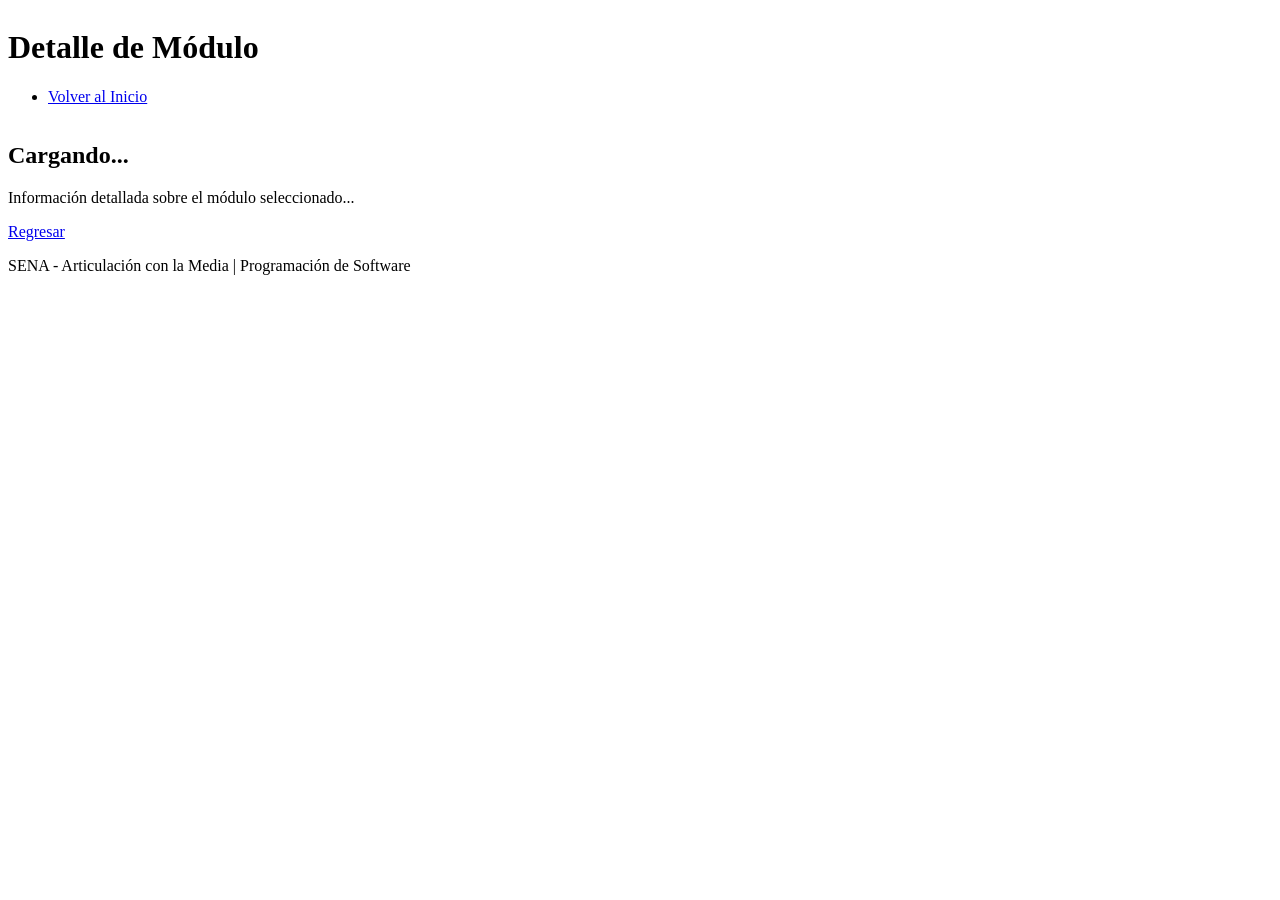
==== detalle.html @ 6ebe4859 "Add detalle.html for module detail page" ====
<!DOCTYPE html>
<html lang="es">

<head>

    <meta charset="UTF-8">

    <meta name="viewport" content="width=device-width, initial-scale=1.0">

    <title>Detalle del Módulo</title>

    <link rel="stylesheet" href="estilo.css">

</head>

<body style="display: flex; flex-direction: column;">

    <header>

        <h1>Detalle de Módulo</h1>

        <nav>

            <ul class="nav-menu">

                <li>
                    <a href="principal.html">
                        Volver al Inicio
                    </a>
                </li>

            </ul>

        </nav>

    </header>


    <div class="detalle-container">

        <h2 id="tituloDetalle">
            Cargando...
        </h2>

        <p id="textoDetalle">
            Información detallada sobre el módulo seleccionado...
        </p>

        <a href="principal.html" class="btn-volver">
            Regresar
        </a>

    </div>


    <footer>

        <p>
            SENA - Articulación con la Media |
            Programación de Software
        </p>

    </footer>


    <script src="script.js"></script>

</body>
</html>
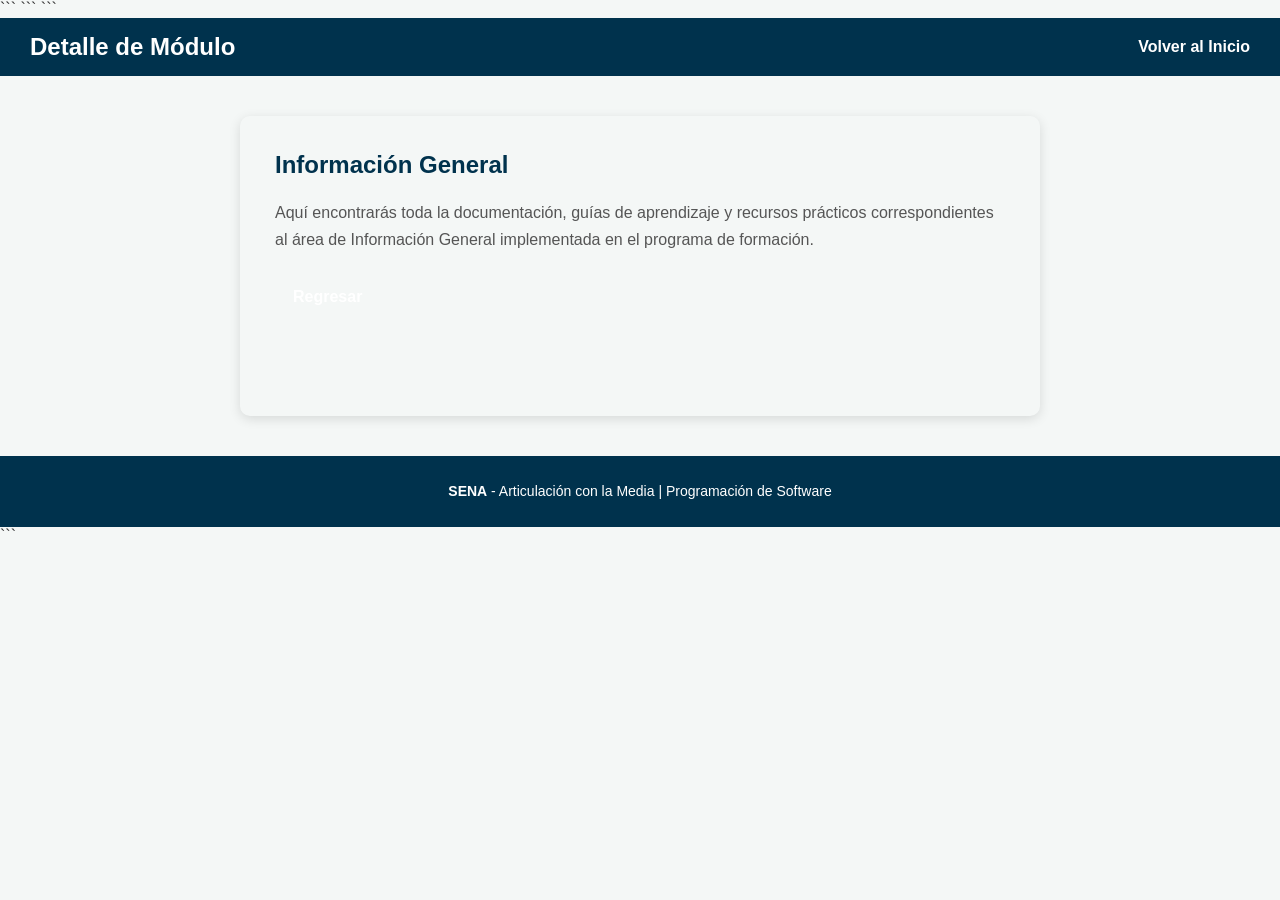
==== commit 27e88e13: "Refactor detalle.html for improved structure and links" ====
--- a/detalle.html
+++ b/detalle.html
@@ -1,69 +1,91 @@
 <!DOCTYPE html>
+
 <html lang="es">
 
 <head>
-
     <meta charset="UTF-8">
-
     <meta name="viewport" content="width=device-width, initial-scale=1.0">
 
-    <title>Detalle del Módulo</title>
+```
+<title>Detalle del Módulo</title>
 
-    <link rel="stylesheet" href="estilo.css">
+<link rel="stylesheet" href="./estilo.css">
+```
 
 </head>
 
-<body style="display: flex; flex-direction: column;">
+<body>
 
-    <header>
+```
+<!-- ==============================
+     ENCABEZADO
+=============================== -->
 
-        <h1>Detalle de Módulo</h1>
+<header>
 
-        <nav>
+    <h1>Detalle de Módulo</h1>
 
-            <ul class="nav-menu">
+    <nav>
+        <ul class="nav-menu">
 
-                <li>
-                    <a href="principal.html">
-                        Volver al Inicio
-                    </a>
-                </li>
+            <li>
+                <a href="./principal.html">
+                    Volver al Inicio
+                </a>
+            </li>
 
-            </ul>
+        </ul>
+    </nav>
 
-        </nav>
-
-    </header>
+</header>
 
 
-    <div class="detalle-container">
+<!-- ==============================
+     CONTENIDO DEL MÓDULO
+=============================== -->
 
-        <h2 id="tituloDetalle">
-            Cargando...
-        </h2>
+<main class="detalle-container">
 
-        <p id="textoDetalle">
-            Información detallada sobre el módulo seleccionado...
-        </p>
+    <h2 id="tituloDetalle">
+        Cargando...
+    </h2>
 
-        <a href="principal.html" class="btn-volver">
-            Regresar
-        </a>
+    <p id="textoDetalle">
+        Información detallada sobre el módulo seleccionado...
+    </p>
 
-    </div>
+    <a
+        href="./principal.html"
+        class="btn-volver">
+
+        Regresar
+
+    </a>
+
+</main>
 
 
-    <footer>
+<!-- ==============================
+     PIE DE PÁGINA
+=============================== -->
 
-        <p>
-            SENA - Articulación con la Media |
-            Programación de Software
-        </p>
+<footer>
 
-    </footer>
+    <p>
+        <strong>SENA</strong> - Articulación con la Media |
+        Programación de Software
+    </p>
+
+</footer>
 
 
-    <script src="script.js"></script>
+<!-- ==============================
+     JAVASCRIPT
+=============================== -->
+
+<script src="./script.js"></script>
+```
 
 </body>
+
 </html>
--- a/estilo.css
+++ b/estilo.css
@@ -0,0 +1,408 @@
+/* ==========================================
+CONFIGURACIÓN GENERAL
+========================================== */
+
+* {
+  margin: 0;
+  padding: 0;
+  box-sizing: border-box;
+  }
+
+html {
+scroll-behavior: smooth;
+}
+
+body {
+font-family: "Segoe UI", Tahoma, Geneva, Verdana, sans-serif;
+background-color: #f4f7f6;
+color: #333;
+min-height: 100vh;
+}
+
+/* ==========================================
+LOGIN - index.html
+========================================== */
+
+.login-container {
+min-height: 100vh;
+display: flex;
+justify-content: center;
+align-items: center;
+padding: 20px;
+background: linear-gradient(
+135deg,
+#39A900 0%,
+#00324D 100%
+);
+}
+
+.login-box {
+width: 100%;
+max-width: 400px;
+padding: 40px;
+background-color: #ffffff;
+border-radius: 12px;
+box-shadow: 0 8px 25px rgba(0, 0, 0, 0.25);
+text-align: center;
+}
+
+.login-box h1 {
+margin-bottom: 25px;
+color: #00324D;
+font-size: 28px;
+}
+
+/* ==========================================
+CAMPOS DEL LOGIN
+========================================== */
+
+.input-group {
+margin-bottom: 18px;
+text-align: left;
+}
+
+.input-group label {
+display: block;
+margin-bottom: 7px;
+color: #444;
+font-size: 14px;
+font-weight: 600;
+}
+
+.input-group input {
+width: 100%;
+padding: 12px;
+border: 1px solid #ccc;
+border-radius: 6px;
+background-color: #fff;
+color: #333;
+font-size: 16px;
+outline: none;
+transition: border-color 0.3s, box-shadow 0.3s;
+}
+
+.input-group input:focus {
+border-color: #39A900;
+box-shadow: 0 0 0 3px rgba(57, 169, 0, 0.15);
+}
+
+/* ==========================================
+BOTÓN DE LOGIN
+========================================== */
+
+.btn-login {
+width: 100%;
+padding: 12px;
+margin-top: 5px;
+border: none;
+border-radius: 6px;
+background-color: #39A900;
+color: #ffffff;
+font-size: 16px;
+font-weight: 600;
+cursor: pointer;
+transition: background-color 0.3s, transform 0.2s;
+}
+
+.btn-login:hover {
+background-color: #2e8600;
+}
+
+.btn-login:active {
+transform: scale(0.98);
+}
+
+/* ==========================================
+MENSAJE DE ERROR
+========================================== */
+
+.error-msg {
+display: none;
+margin-top: 12px;
+padding: 10px;
+border-radius: 5px;
+background-color: #ffe5e5;
+color: #c00000;
+font-size: 14px;
+}
+
+/* ==========================================
+ENCABEZADO - principal.html
+========================================== */
+
+header {
+width: 100%;
+padding: 15px 30px;
+display: flex;
+justify-content: space-between;
+align-items: center;
+background-color: #00324D;
+color: #ffffff;
+}
+
+header h1 {
+font-size: 24px;
+}
+
+/* ==========================================
+MENÚ DE NAVEGACIÓN
+========================================== */
+
+.nav-menu {
+display: flex;
+align-items: center;
+gap: 20px;
+list-style: none;
+}
+
+.nav-menu li a {
+color: #ffffff;
+text-decoration: none;
+font-weight: 600;
+transition: color 0.3s;
+}
+
+.nav-menu li a:hover {
+color: #39A900;
+}
+
+.nav-menu .cerrar-sesion {
+color: #ffcc00;
+}
+
+.nav-menu .cerrar-sesion:hover {
+color: #ffffff;
+}
+
+/* ==========================================
+CONTENIDO PRINCIPAL
+========================================== */
+
+.main-content {
+width: 100%;
+max-width: 1200px;
+margin: 0 auto;
+padding: 45px 20px;
+}
+
+.main-content h2 {
+margin-bottom: 30px;
+text-align: center;
+color: #00324D;
+font-size: 28px;
+}
+
+/* ==========================================
+TARJETAS
+========================================== */
+
+.grid-tarjetas {
+display: grid;
+grid-template-columns: repeat(4, 1fr);
+gap: 20px;
+}
+
+.tarjeta {
+min-height: 190px;
+padding: 30px 20px;
+display: flex;
+flex-direction: column;
+justify-content: center;
+align-items: center;
+
+```
+background-color: #ffffff;
+border-radius: 10px;
+
+box-shadow: 0 3px 10px rgba(0, 0, 0, 0.10);
+
+cursor: pointer;
+text-align: center;
+
+transition:
+    transform 0.3s ease,
+    box-shadow 0.3s ease;
+```
+
+}
+
+.tarjeta:hover {
+transform: translateY(-6px);
+box-shadow: 0 8px 20px rgba(0, 0, 0, 0.18);
+}
+
+.tarjeta:focus {
+outline: 3px solid rgba(57, 169, 0, 0.4);
+}
+
+.tarjeta h3 {
+margin-bottom: 12px;
+color: #00324D;
+font-size: 20px;
+}
+
+.tarjeta p {
+color: #666;
+font-size: 14px;
+line-height: 1.5;
+}
+
+/* ==========================================
+SECCIÓN CONTACTO
+========================================== */
+
+.contacto {
+width: 100%;
+padding: 40px 20px;
+background-color: #e9efed;
+text-align: center;
+}
+
+.contacto h2 {
+margin-bottom: 10px;
+color: #00324D;
+}
+
+.contacto p {
+color: #555;
+line-height: 1.6;
+}
+
+/* ==========================================
+FOOTER
+========================================== */
+
+footer {
+width: 100%;
+padding: 20px;
+background-color: #00324D;
+color: #ffffff;
+text-align: center;
+font-size: 14px;
+line-height: 1.8;
+}
+
+footer p {
+margin: 3px 0;
+}
+
+/* ==========================================
+PÁGINA DE DETALLE - detalle.html
+========================================== */
+
+.detalle-container {
+width: 100%;
+max-width: 800px;
+min-height: 300px;
+margin: 40px auto;
+padding: 35px;
+
+```
+background-color: #ffffff;
+border-radius: 10px;
+
+box-shadow: 0 3px 12px rgba(0, 0, 0, 0.12);
+```
+
+}
+
+.detalle-container h2 {
+margin-bottom: 20px;
+color: #00324D;
+}
+
+.detalle-container p {
+color: #555;
+font-size: 16px;
+line-height: 1.7;
+}
+
+/* ==========================================
+BOTÓN VOLVER
+========================================== */
+
+.btn-volver {
+display: inline-block;
+margin-top: 25px;
+padding: 10px 18px;
+
+```
+background-color: #00324D;
+color: #ffffff;
+
+border-radius: 6px;
+text-decoration: none;
+font-weight: 600;
+
+transition: background-color 0.3s;
+```
+
+}
+
+.btn-volver:hover {
+background-color: #39A900;
+}
+
+/* ==========================================
+RESPONSIVE - TABLETS
+========================================== */
+
+@media (max-width: 900px) {
+
+```
+.grid-tarjetas {
+    grid-template-columns: repeat(2, 1fr);
+}
+
+header {
+    padding: 15px 20px;
+}
+```
+
+}
+
+/* ==========================================
+RESPONSIVE - CELULARES
+========================================== */
+
+@media (max-width: 600px) {
+
+```
+header {
+    flex-direction: column;
+    gap: 15px;
+    text-align: center;
+}
+
+header h1 {
+    font-size: 21px;
+}
+
+.nav-menu {
+    flex-direction: column;
+    gap: 10px;
+}
+
+.grid-tarjetas {
+    grid-template-columns: 1fr;
+}
+
+.main-content {
+    padding: 30px 15px;
+}
+
+.main-content h2 {
+    font-size: 24px;
+}
+
+.login-box {
+    padding: 30px 20px;
+}
+
+.detalle-container {
+    margin: 20px 15px;
+    padding: 25px 20px;
+}
+```
+
+}
